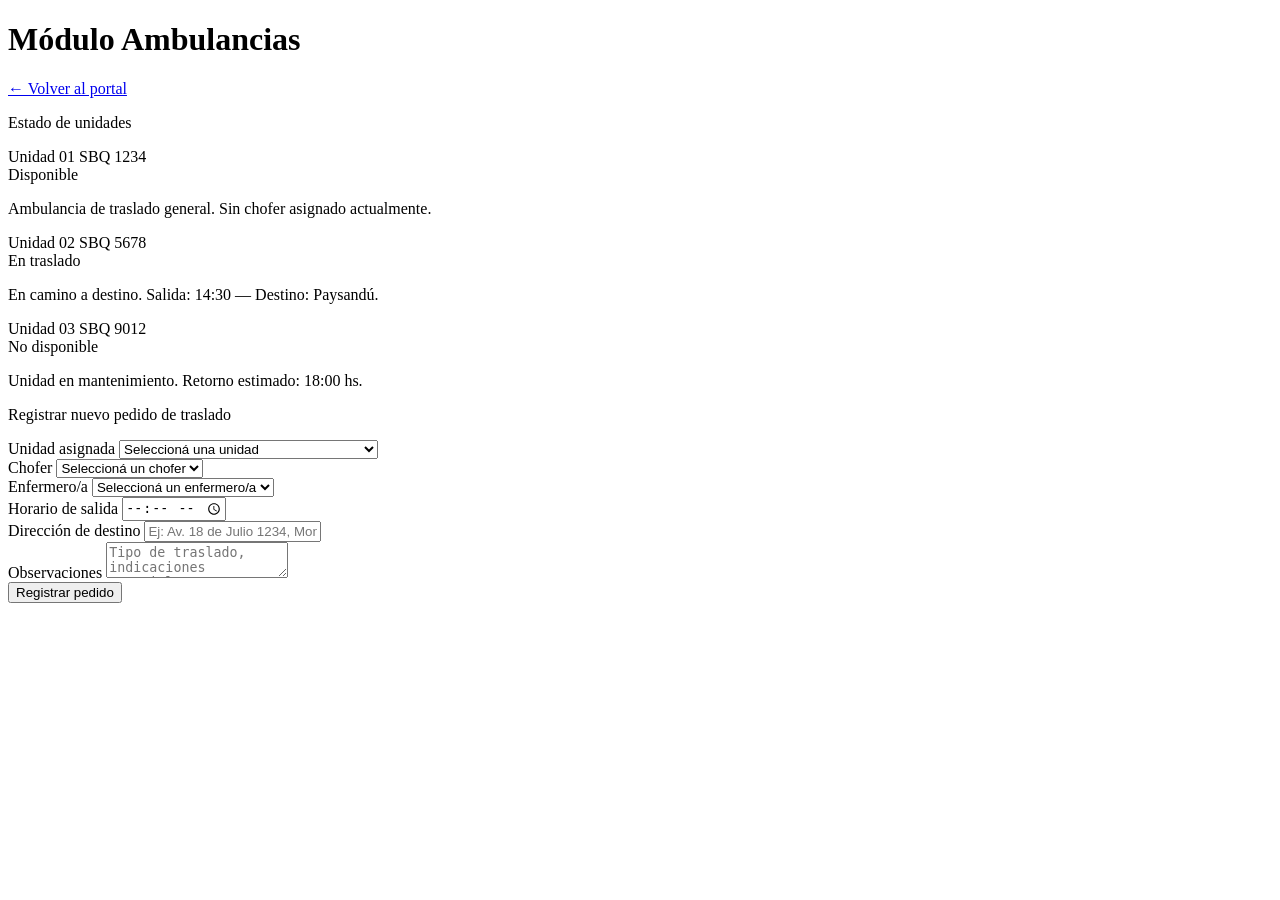
==== frontend/modulo-ambulancias.html @ ce25505e "v2.0 Feat y Style Feat: se implemento un login funcional con una pequeña base de datos Style: se hi" ====
<!DOCTYPE html>
<html lang="es">
<head>
  <meta charset="UTF-8">
  <meta name="viewport" content="width=device-width, initial-scale=1.0">
  <title>Módulo Ambulancias | S.I.G.S.M.</title>
  <link rel="icon" type="image/png" href="/sigsm/frontend/img/logohc.png">
  <link href="https://fonts.googleapis.com/css2?family=Inter:wght@400;500;600;700&family=Source+Serif+4:wght@600&display=swap" rel="stylesheet">
  <link rel="stylesheet" href="/sigsm/frontend/css/modulo-ambulancias.css">
</head>
<body>

<div class="contenedor">

  <!-- Topbar -->
  <div class="topbar">
    <h1 class="topbar__titulo">Módulo Ambulancias</h1>
    <a href="/sigsm/frontend/portal-admin.html" class="btn-volver">← Volver al portal</a>
  </div>

  <!-- Cards ambulancias -->
  <p class="seccion-titulo">Estado de unidades</p>
  <div class="ambulancias-grid">

    <div class="ambulancia-card">
      <div class="ambulancia-card__header">
        <span class="ambulancia-card__nombre">Unidad 01</span>
        <span class="ambulancia-card__patente">SBQ 1234</span>
      </div>
      <span class="estado estado--disponible">Disponible</span>
      <p class="ambulancia-card__info">Ambulancia de traslado general. Sin chofer asignado actualmente.</p>
    </div>

    <div class="ambulancia-card">
      <div class="ambulancia-card__header">
        <span class="ambulancia-card__nombre">Unidad 02</span>
        <span class="ambulancia-card__patente">SBQ 5678</span>
      </div>
      <span class="estado estado--en-traslado">En traslado</span>
      <p class="ambulancia-card__info">En camino a destino. Salida: 14:30 — Destino: Paysandú.</p>
    </div>

    <div class="ambulancia-card">
      <div class="ambulancia-card__header">
        <span class="ambulancia-card__nombre">Unidad 03</span>
        <span class="ambulancia-card__patente">SBQ 9012</span>
      </div>
      <span class="estado estado--no-disponible">No disponible</span>
      <p class="ambulancia-card__info">Unidad en mantenimiento. Retorno estimado: 18:00 hs.</p>
    </div>

  </div>

  <!-- Formulario nuevo pedido -->
  <p class="seccion-titulo">Registrar nuevo pedido de traslado</p>
  <div class="form-card">
    <form onsubmit="return false;">
      <div class="form-grid">

        <div class="campo">
          <label for="pedido-unidad">Unidad asignada</label>
          <select id="pedido-unidad">
            <option value="" disabled selected>Seleccioná una unidad</option>
            <option>Unidad 01 — SBQ 1234 (Disponible)</option>
            <option disabled>Unidad 02 — SBQ 5678 (En traslado)</option>
            <option disabled>Unidad 03 — SBQ 9012 (No disponible)</option>
          </select>
        </div>

        <div class="campo">
          <label for="pedido-chofer">Chofer</label>
          <select id="pedido-chofer">
            <option value="" disabled selected>Seleccioná un chofer</option>
            <option>Carlos Rodríguez</option>
            <option>María González</option>
            <option>Luis Pérez</option>
            <option>Ana Martínez</option>
            <option>Roberto Silva</option>
            <option>Laura Fernández</option>
            <option>Diego López</option>
            <option>Patricia Díaz</option>
          </select>
        </div>

        <div class="campo">
          <label for="pedido-enfermero">Enfermero/a</label>
          <select id="pedido-enfermero">
            <option value="" disabled selected>Seleccioná un enfermero/a</option>
            <option>Julia Méndez</option>
            <option>Sebastián Torres</option>
            <option>Valentina Herrera</option>
            <option>Andrés Morales</option>
          </select>
        </div>

        <div class="campo">
          <label for="pedido-horario">Horario de salida</label>
          <input type="time" id="pedido-horario">
        </div>

        <div class="campo campo--full">
          <label for="pedido-direccion">Dirección de destino</label>
          <input type="text" id="pedido-direccion" placeholder="Ej: Av. 18 de Julio 1234, Montevideo">
        </div>

        <div class="campo campo--full">
          <label for="pedido-observaciones">Observaciones</label>
          <textarea id="pedido-observaciones" placeholder="Tipo de traslado, indicaciones especiales, etc."></textarea>
        </div>

      </div>
      <div class="form-footer">
        <button type="submit" class="btn-registrar">Registrar pedido</button>
      </div>
    </form>
  </div>

</div>

<script>
  if (localStorage.getItem('dark') === '1') document.body.classList.add('dark');
</script>

  <script src="/sigsm/frontend/js/auth.js"></script>
  <script>
    document.addEventListener('DOMContentLoaded', async () => {
      await verificarSesion();
    });
  </script>
</body>
</html>
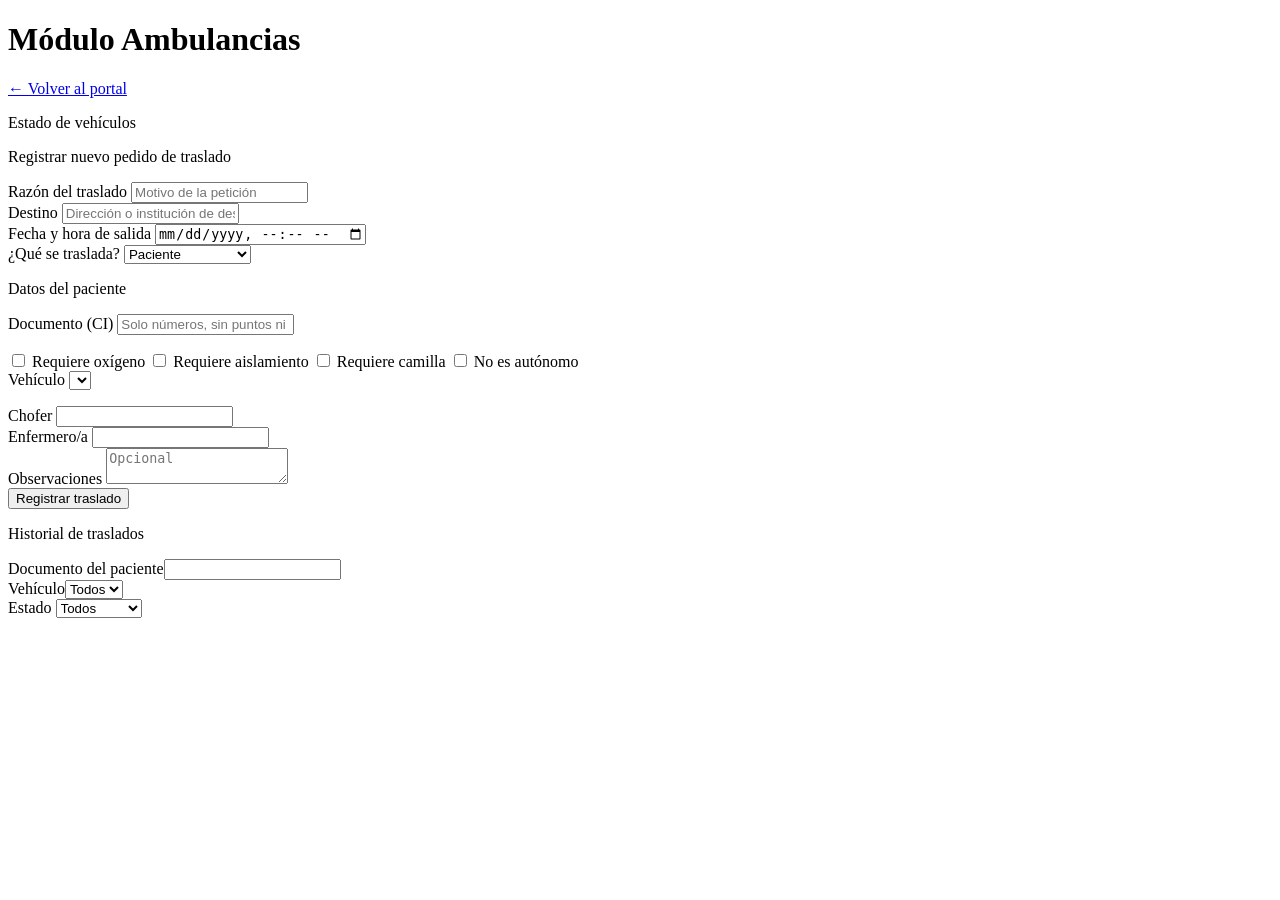
==== commit ba7596f9: "Add files via upload" ====
--- a/frontend/modulo-ambulancias.html
+++ b/frontend/modulo-ambulancias.html
@@ -1,131 +1,141 @@
-<!DOCTYPE html>
-<html lang="es">
-<head>
-  <meta charset="UTF-8">
-  <meta name="viewport" content="width=device-width, initial-scale=1.0">
-  <title>Módulo Ambulancias | S.I.G.S.M.</title>
-  <link rel="icon" type="image/png" href="/sigsm/frontend/img/logohc.png">
-  <link href="https://fonts.googleapis.com/css2?family=Inter:wght@400;500;600;700&family=Source+Serif+4:wght@600&display=swap" rel="stylesheet">
-  <link rel="stylesheet" href="/sigsm/frontend/css/modulo-ambulancias.css">
-</head>
-<body>
-
-<div class="contenedor">
-
-  <!-- Topbar -->
-  <div class="topbar">
-    <h1 class="topbar__titulo">Módulo Ambulancias</h1>
-    <a href="/sigsm/frontend/portal-admin.html" class="btn-volver">← Volver al portal</a>
-  </div>
-
-  <!-- Cards ambulancias -->
-  <p class="seccion-titulo">Estado de unidades</p>
-  <div class="ambulancias-grid">
-
-    <div class="ambulancia-card">
-      <div class="ambulancia-card__header">
-        <span class="ambulancia-card__nombre">Unidad 01</span>
-        <span class="ambulancia-card__patente">SBQ 1234</span>
-      </div>
-      <span class="estado estado--disponible">Disponible</span>
-      <p class="ambulancia-card__info">Ambulancia de traslado general. Sin chofer asignado actualmente.</p>
-    </div>
-
-    <div class="ambulancia-card">
-      <div class="ambulancia-card__header">
-        <span class="ambulancia-card__nombre">Unidad 02</span>
-        <span class="ambulancia-card__patente">SBQ 5678</span>
-      </div>
-      <span class="estado estado--en-traslado">En traslado</span>
-      <p class="ambulancia-card__info">En camino a destino. Salida: 14:30 — Destino: Paysandú.</p>
-    </div>
-
-    <div class="ambulancia-card">
-      <div class="ambulancia-card__header">
-        <span class="ambulancia-card__nombre">Unidad 03</span>
-        <span class="ambulancia-card__patente">SBQ 9012</span>
-      </div>
-      <span class="estado estado--no-disponible">No disponible</span>
-      <p class="ambulancia-card__info">Unidad en mantenimiento. Retorno estimado: 18:00 hs.</p>
-    </div>
-
-  </div>
-
-  <!-- Formulario nuevo pedido -->
-  <p class="seccion-titulo">Registrar nuevo pedido de traslado</p>
-  <div class="form-card">
-    <form onsubmit="return false;">
-      <div class="form-grid">
-
-        <div class="campo">
-          <label for="pedido-unidad">Unidad asignada</label>
-          <select id="pedido-unidad">
-            <option value="" disabled selected>Seleccioná una unidad</option>
-            <option>Unidad 01 — SBQ 1234 (Disponible)</option>
-            <option disabled>Unidad 02 — SBQ 5678 (En traslado)</option>
-            <option disabled>Unidad 03 — SBQ 9012 (No disponible)</option>
-          </select>
-        </div>
-
-        <div class="campo">
-          <label for="pedido-chofer">Chofer</label>
-          <select id="pedido-chofer">
-            <option value="" disabled selected>Seleccioná un chofer</option>
-            <option>Carlos Rodríguez</option>
-            <option>María González</option>
-            <option>Luis Pérez</option>
-            <option>Ana Martínez</option>
-            <option>Roberto Silva</option>
-            <option>Laura Fernández</option>
-            <option>Diego López</option>
-            <option>Patricia Díaz</option>
-          </select>
-        </div>
-
-        <div class="campo">
-          <label for="pedido-enfermero">Enfermero/a</label>
-          <select id="pedido-enfermero">
-            <option value="" disabled selected>Seleccioná un enfermero/a</option>
-            <option>Julia Méndez</option>
-            <option>Sebastián Torres</option>
-            <option>Valentina Herrera</option>
-            <option>Andrés Morales</option>
-          </select>
-        </div>
-
-        <div class="campo">
-          <label for="pedido-horario">Horario de salida</label>
-          <input type="time" id="pedido-horario">
-        </div>
-
-        <div class="campo campo--full">
-          <label for="pedido-direccion">Dirección de destino</label>
-          <input type="text" id="pedido-direccion" placeholder="Ej: Av. 18 de Julio 1234, Montevideo">
-        </div>
-
-        <div class="campo campo--full">
-          <label for="pedido-observaciones">Observaciones</label>
-          <textarea id="pedido-observaciones" placeholder="Tipo de traslado, indicaciones especiales, etc."></textarea>
-        </div>
-
-      </div>
-      <div class="form-footer">
-        <button type="submit" class="btn-registrar">Registrar pedido</button>
-      </div>
-    </form>
-  </div>
-
-</div>
-
-<script>
-  if (localStorage.getItem('dark') === '1') document.body.classList.add('dark');
-</script>
-
-  <script src="/sigsm/frontend/js/auth.js"></script>
-  <script>
-    document.addEventListener('DOMContentLoaded', async () => {
-      await verificarSesion();
-    });
-  </script>
-</body>
-</html>+<!DOCTYPE html>
+<html lang="es">
+<head>
+  <meta charset="UTF-8">
+  <meta name="viewport" content="width=device-width, initial-scale=1.0">
+  <title>Módulo Ambulancias | S.I.G.S.M.</title>
+  <link rel="icon" type="image/png" href="/sigsm/frontend/img/logohc.png">
+  <link href="https://fonts.googleapis.com/css2?family=Inter:wght@400;500;600;700&family=Source+Serif+4:wght@600&display=swap" rel="stylesheet">
+  <link rel="stylesheet" href="/sigsm/frontend/css/modulo-ambulancias.css">
+</head>
+<body>
+<script>if (localStorage.getItem('dark') === '1') document.body.classList.add('dark');</script>
+
+<div class="contenedor">
+
+  <div class="topbar">
+    <h1 class="topbar__titulo">Módulo Ambulancias</h1>
+    <a href="/sigsm/frontend/portal-admin.html" class="btn-volver">← Volver al portal</a>
+  </div>
+
+  <!-- Estado de la flota (viene de la vista v_vehiculo_estado) -->
+  <p class="seccion-titulo">Estado de vehículos</p>
+  <div class="ambulancias-grid" id="flota"></div>
+
+  <!-- Formulario de petición -->
+  <p class="seccion-titulo" id="form-titulo">Registrar nuevo pedido de traslado</p>
+  <div class="form-card">
+    <form id="form-traslado" novalidate>
+      <p class="mensaje" id="form-mensaje" role="status"></p>
+
+      <!-- Bloque fijo: datos comunes -->
+      <div class="form-grid">
+        <div class="campo">
+          <label for="razon">Razón del traslado</label>
+          <input type="text" id="razon" maxlength="150" placeholder="Motivo de la petición" required>
+        </div>
+        <div class="campo">
+          <label for="destino">Destino</label>
+          <input type="text" id="destino" maxlength="150" placeholder="Dirección o institución de destino" required>
+        </div>
+        <div class="campo">
+          <label for="hora_salida">Fecha y hora de salida</label>
+          <input type="datetime-local" id="hora_salida" required>
+        </div>
+        <div class="campo">
+          <label for="tipo_elemento">¿Qué se traslada?</label>
+          <select id="tipo_elemento" required>
+            <option value="Paciente">Paciente</option>
+            <option value="Organo">Órgano</option>
+            <option value="Muestra_biologica">Muestra biológica</option>
+            <option value="Insumo_medico">Insumo médico</option>
+            <option value="Documento">Documento</option>
+            <option value="Equipamiento">Equipamiento</option>
+          </select>
+        </div>
+      </div>
+
+      <!-- Bloque variable: paciente -->
+      <div class="form-bloque" id="bloque-paciente">
+        <p class="form-subtitulo">Datos del paciente</p>
+        <div class="campo">
+          <label for="documento">Documento (CI)</label>
+          <input type="text" id="documento" inputmode="numeric" maxlength="10" placeholder="Solo números, sin puntos ni guión">
+          <p class="ayuda" id="ayuda-paciente"></p>
+        </div>
+        <div class="checks" style="margin-top:12px">
+          <label class="check"><input type="checkbox" id="requiere_oxigeno"> Requiere oxígeno</label>
+          <label class="check"><input type="checkbox" id="requiere_aislamiento"> Requiere aislamiento</label>
+          <label class="check"><input type="checkbox" id="requiere_camilla"> Requiere camilla</label>
+          <label class="check"><input type="checkbox" id="no_autonomo"> No es autónomo</label>
+        </div>
+      </div>
+
+      <!-- Bloque variable: item -->
+      <div class="form-bloque" id="bloque-item" hidden>
+        <p class="form-subtitulo">Datos del elemento</p>
+        <div class="form-grid">
+          <div class="campo">
+            <label for="item_nombre">Nombre</label>
+            <input type="text" id="item_nombre" maxlength="80">
+          </div>
+          <div class="campo">
+            <label for="item_caracteristicas">Características</label>
+            <input type="text" id="item_caracteristicas" maxlength="255" placeholder="Opcional">
+          </div>
+        </div>
+      </div>
+
+      <!-- Vehículo y personal -->
+      <div class="form-grid">
+        <div class="campo campo--full">
+          <label for="matricula">Vehículo</label>
+          <select id="matricula" required></select>
+          <p class="ayuda" id="ayuda-vehiculo"></p>
+        </div>
+        <div class="campo">
+          <label for="chofer">Chofer</label>
+          <input type="text" id="chofer" maxlength="60" required>
+        </div>
+        <div class="campo">
+          <label for="enfermero">Enfermero/a</label>
+          <input type="text" id="enfermero" maxlength="60" required>
+        </div>
+        <div class="campo campo--full">
+          <label for="observaciones">Observaciones</label>
+          <textarea id="observaciones" maxlength="255" placeholder="Opcional"></textarea>
+        </div>
+      </div>
+
+      <div class="form-footer">
+        <button type="button" class="btn-secundario" id="btn-cancelar-edicion" hidden>Cancelar edición</button>
+        <button type="submit" class="btn-registrar" id="btn-guardar">Registrar traslado</button>
+      </div>
+    </form>
+  </div>
+
+  <!-- Historial -->
+  <p class="seccion-titulo seccion-titulo--margen">Historial de traslados</p>
+  <div class="filtros">
+    <div class="campo"><label for="f-documento">Documento del paciente</label><input type="text" id="f-documento" inputmode="numeric"></div>
+    <div class="campo"><label for="f-matricula">Vehículo</label><select id="f-matricula"><option value="">Todos</option></select></div>
+    <div class="campo"><label for="f-estado">Estado</label>
+      <select id="f-estado">
+        <option value="">Todos</option>
+        <option value="Solicitado">Solicitado</option>
+        <option value="En_curso">En curso</option>
+        <option value="En_destino">En destino</option>
+        <option value="Retornado">Retornado</option>
+        <option value="Cancelado">Cancelado</option>
+      </select>
+    </div>
+  </div>
+  <div class="lista-tras" id="historial"></div>
+
+</div>
+
+<script src="/sigsm/frontend/js/comun.js"></script>
+<script src="/sigsm/frontend/js/auth.js"></script>
+<script src="/sigsm/frontend/js/modulo-ambulancias.js"></script>
+</body>
+</html>
